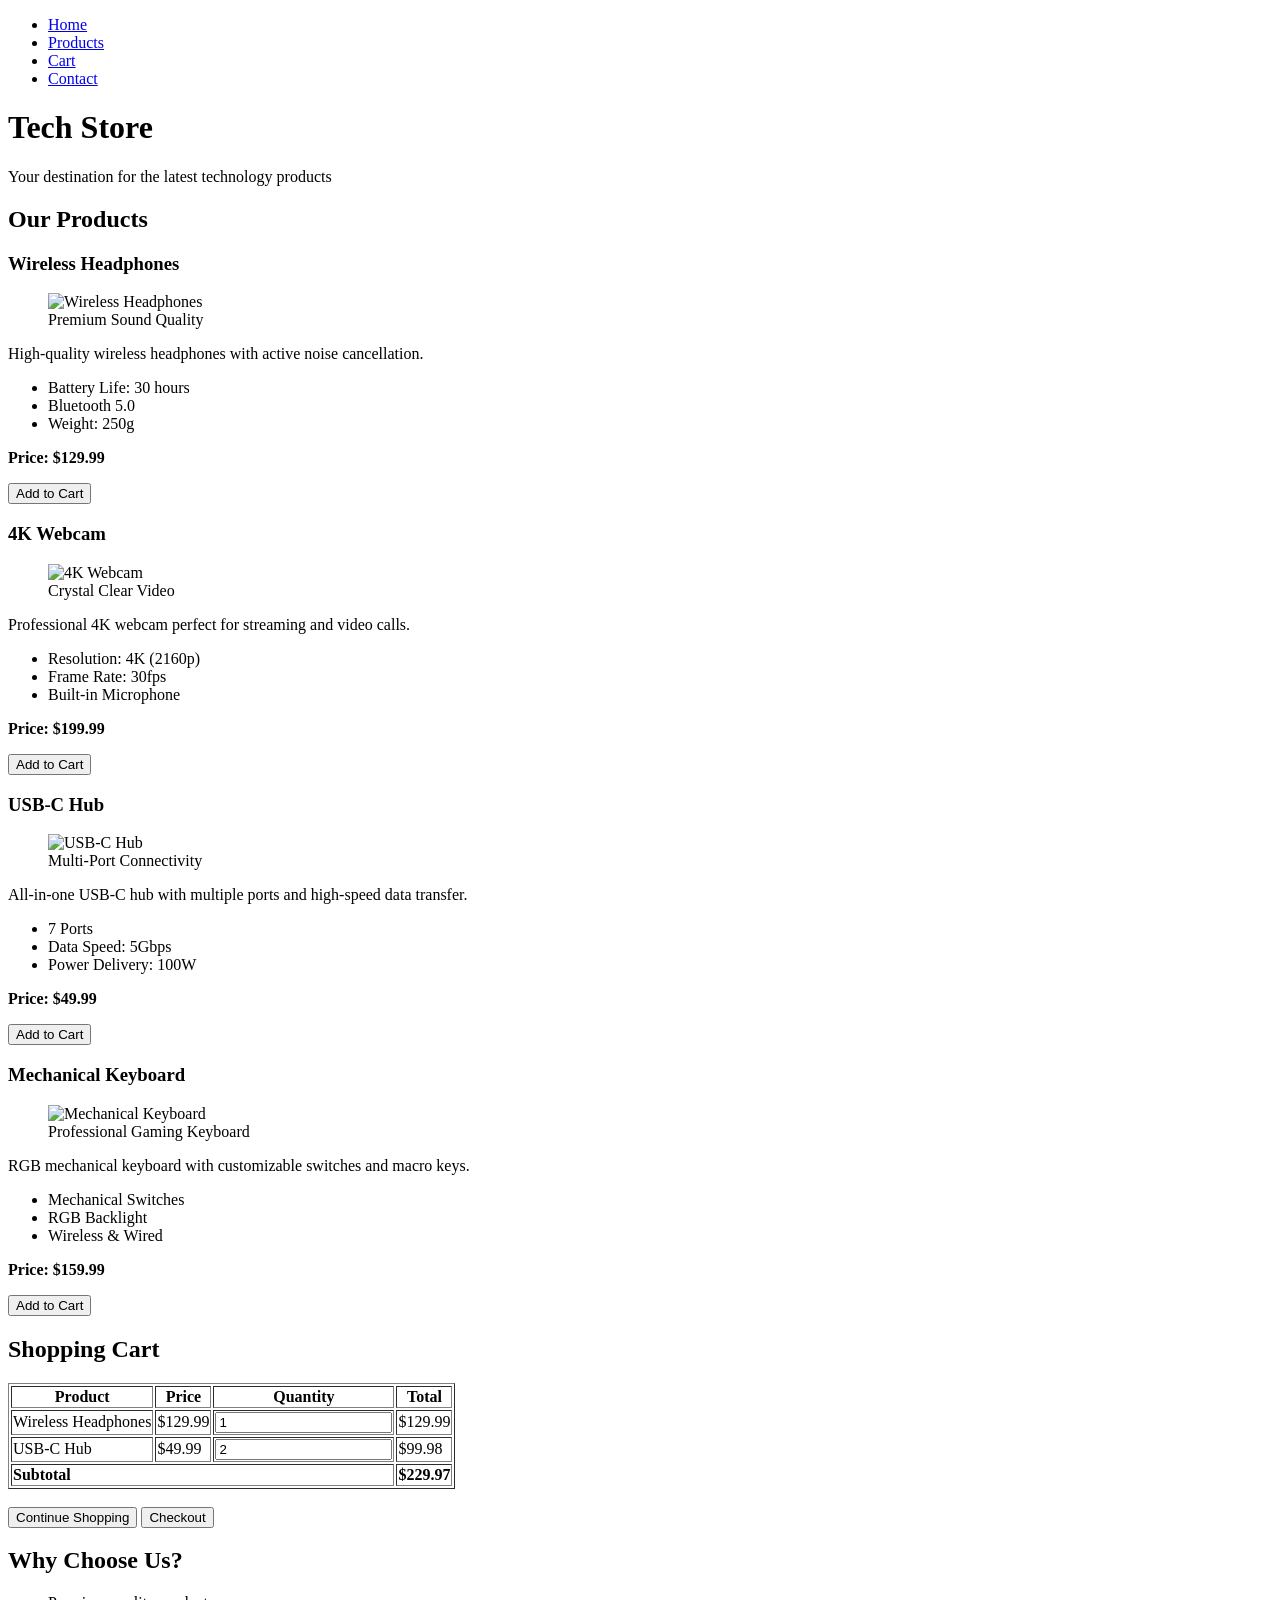
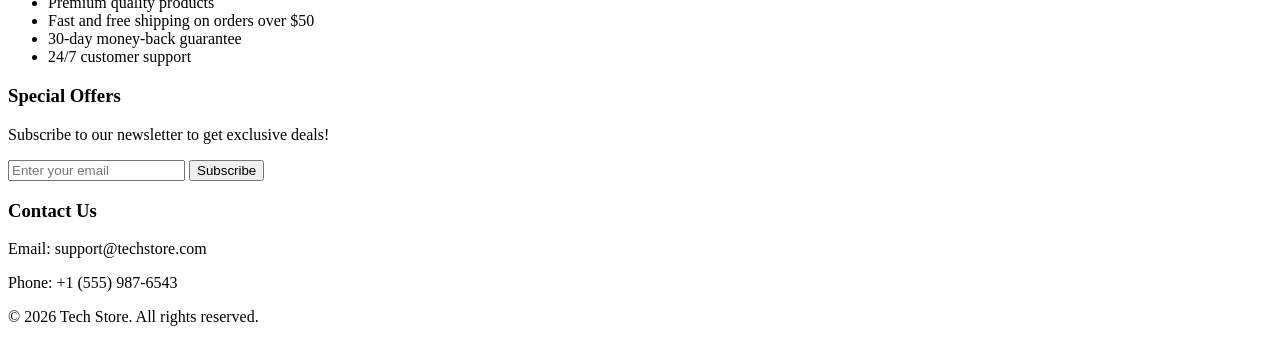
==== Exp2/index.html @ 87e5771e "Initial commit" ====
<!DOCTYPE html>
<html lang="en">

<head>
    <meta charset="UTF-8">
    <meta name="viewport" content="width=device-width, initial-scale=1.0">
    <title>Tech Store - E-commerce</title>
</head>

<body>
    <nav>
        <ul>
            <li><a href="#home">Home</a></li>
            <li><a href="#products">Products</a></li>
            <li><a href="#cart">Cart</a></li>
            <li><a href="#contact">Contact</a></li>
        </ul>
    </nav>

    <header id="home">
        <h1>Tech Store</h1>
        <p>Your destination for the latest technology products</p>
    </header>

    <main>
        <section id="products">
            <h2>Our Products</h2>

            <article>
                <h3>Wireless Headphones</h3>
                <figure>
                    <img src="product1.jpg" alt="Wireless Headphones">
                    <figcaption>Premium Sound Quality</figcaption>
                </figure>
                <p>High-quality wireless headphones with active noise cancellation.</p>
                <ul>
                    <li>Battery Life: 30 hours</li>
                    <li>Bluetooth 5.0</li>
                    <li>Weight: 250g</li>
                </ul>
                <p><strong>Price: $129.99</strong></p>
                <button>Add to Cart</button>
            </article>

            <article>
                <h3>4K Webcam</h3>
                <figure>
                    <img src="product2.jpg" alt="4K Webcam">
                    <figcaption>Crystal Clear Video</figcaption>
                </figure>
                <p>Professional 4K webcam perfect for streaming and video calls.</p>
                <ul>
                    <li>Resolution: 4K (2160p)</li>
                    <li>Frame Rate: 30fps</li>
                    <li>Built-in Microphone</li>
                </ul>
                <p><strong>Price: $199.99</strong></p>
                <button>Add to Cart</button>
            </article>

            <article>
                <h3>USB-C Hub</h3>
                <figure>
                    <img src="product3.jpg" alt="USB-C Hub">
                    <figcaption>Multi-Port Connectivity</figcaption>
                </figure>
                <p>All-in-one USB-C hub with multiple ports and high-speed data transfer.</p>
                <ul>
                    <li>7 Ports</li>
                    <li>Data Speed: 5Gbps</li>
                    <li>Power Delivery: 100W</li>
                </ul>
                <p><strong>Price: $49.99</strong></p>
                <button>Add to Cart</button>
            </article>

            <article>
                <h3>Mechanical Keyboard</h3>
                <figure>
                    <img src="product4.jpg" alt="Mechanical Keyboard">
                    <figcaption>Professional Gaming Keyboard</figcaption>
                </figure>
                <p>RGB mechanical keyboard with customizable switches and macro keys.</p>
                <ul>
                    <li>Mechanical Switches</li>
                    <li>RGB Backlight</li>
                    <li>Wireless & Wired</li>
                </ul>
                <p><strong>Price: $159.99</strong></p>
                <button>Add to Cart</button>
            </article>
        </section>

        <section id="cart">
            <h2>Shopping Cart</h2>
            <table border="1">
                <tr>
                    <th>Product</th>
                    <th>Price</th>
                    <th>Quantity</th>
                    <th>Total</th>
                </tr>
                <tr>
                    <td>Wireless Headphones</td>
                    <td>$129.99</td>
                    <td><input type="number" value="1" min="1"></td>
                    <td>$129.99</td>
                </tr>
                <tr>
                    <td>USB-C Hub</td>
                    <td>$49.99</td>
                    <td><input type="number" value="2" min="1"></td>
                    <td>$99.98</td>
                </tr>
                <tr>
                    <td colspan="3"><strong>Subtotal</strong></td>
                    <td><strong>$229.97</strong></td>
                </tr>
            </table>
            <br>
            <button>Continue Shopping</button>
            <button>Checkout</button>
        </section>

        <section>
            <h2>Why Choose Us?</h2>
            <ul>
                <li>Premium quality products</li>
                <li>Fast and free shipping on orders over $50</li>
                <li>30-day money-back guarantee</li>
                <li>24/7 customer support</li>
            </ul>
        </section>
    </main>

    <aside>
        <h3>Special Offers</h3>
        <p>Subscribe to our newsletter to get exclusive deals!</p>
        <form>
            <input type="email" placeholder="Enter your email" required>
            <button type="submit">Subscribe</button>
        </form>
    </aside>

    <footer id="contact">
        <h3>Contact Us</h3>
        <p>Email: support@techstore.com</p>
        <p>Phone: +1 (555) 987-6543</p>
        <p>&copy; 2026 Tech Store. All rights reserved.</p>
    </footer>
</body>

</html>
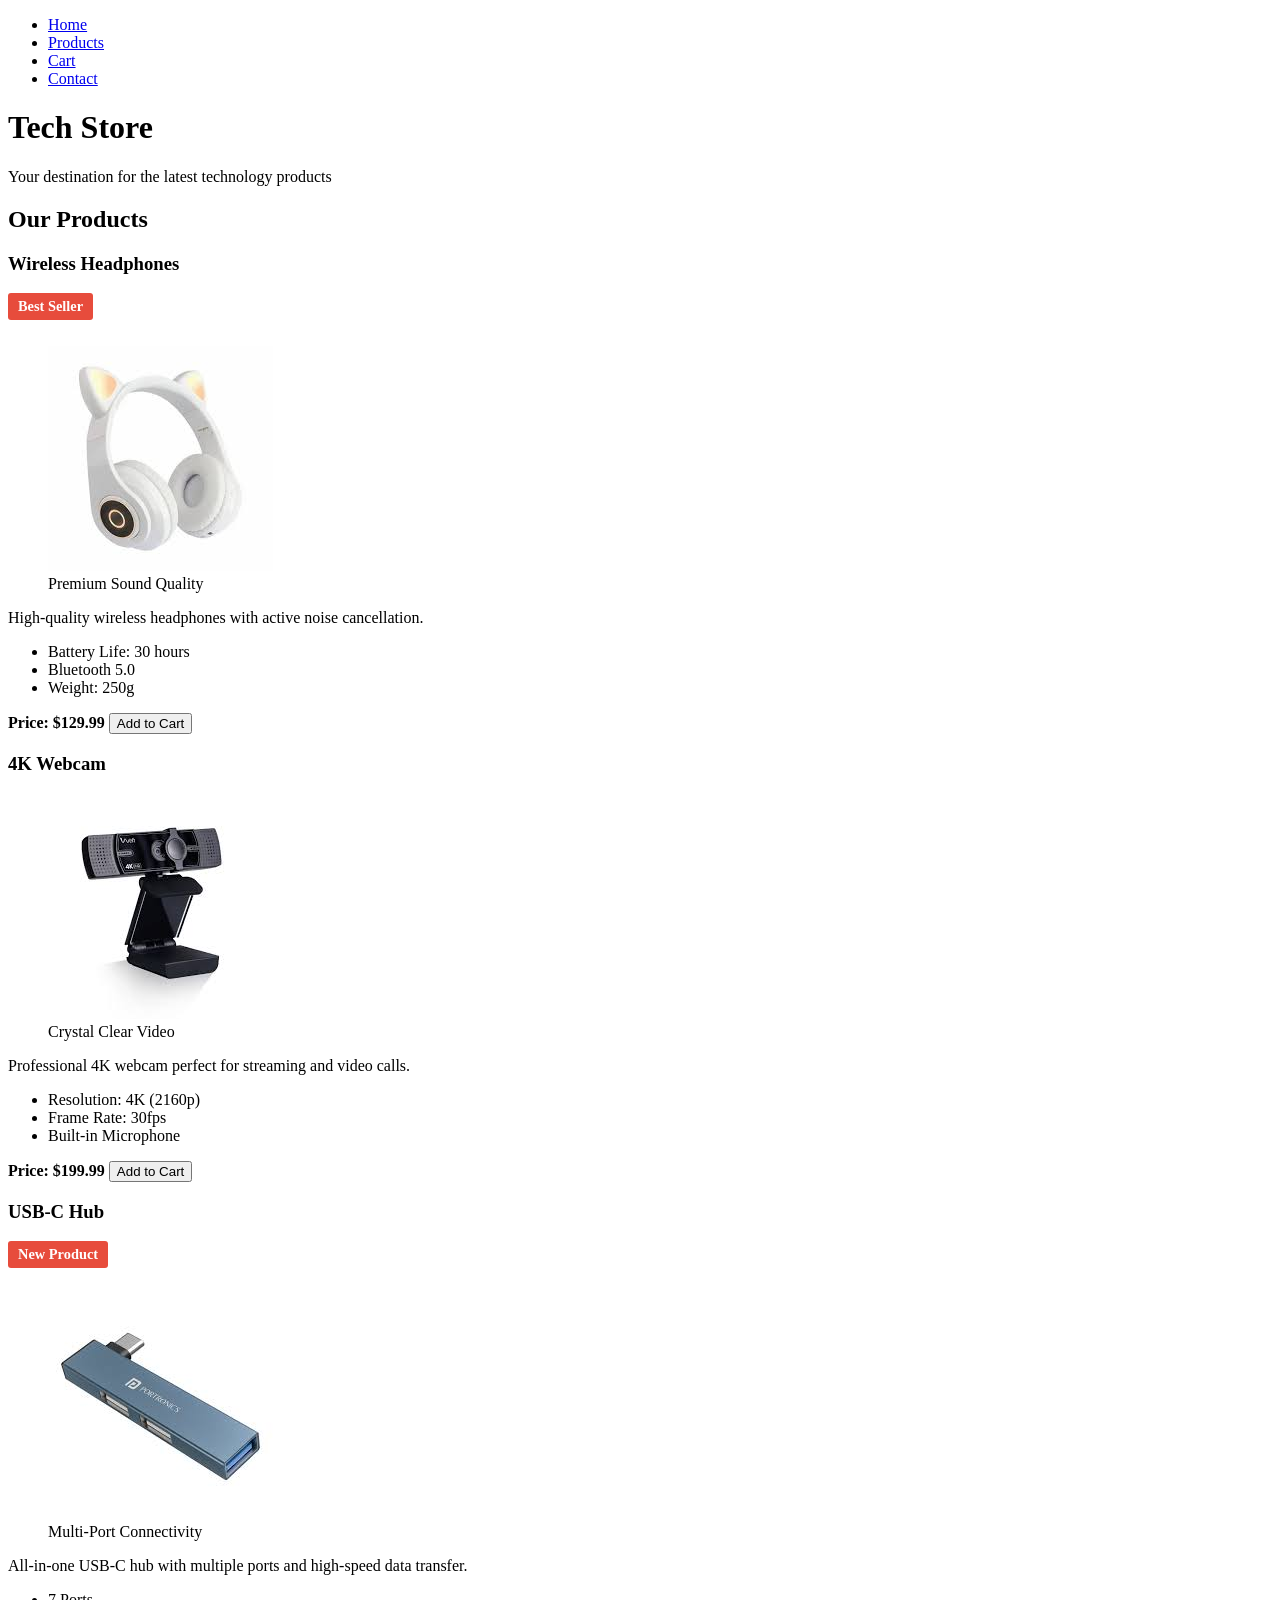
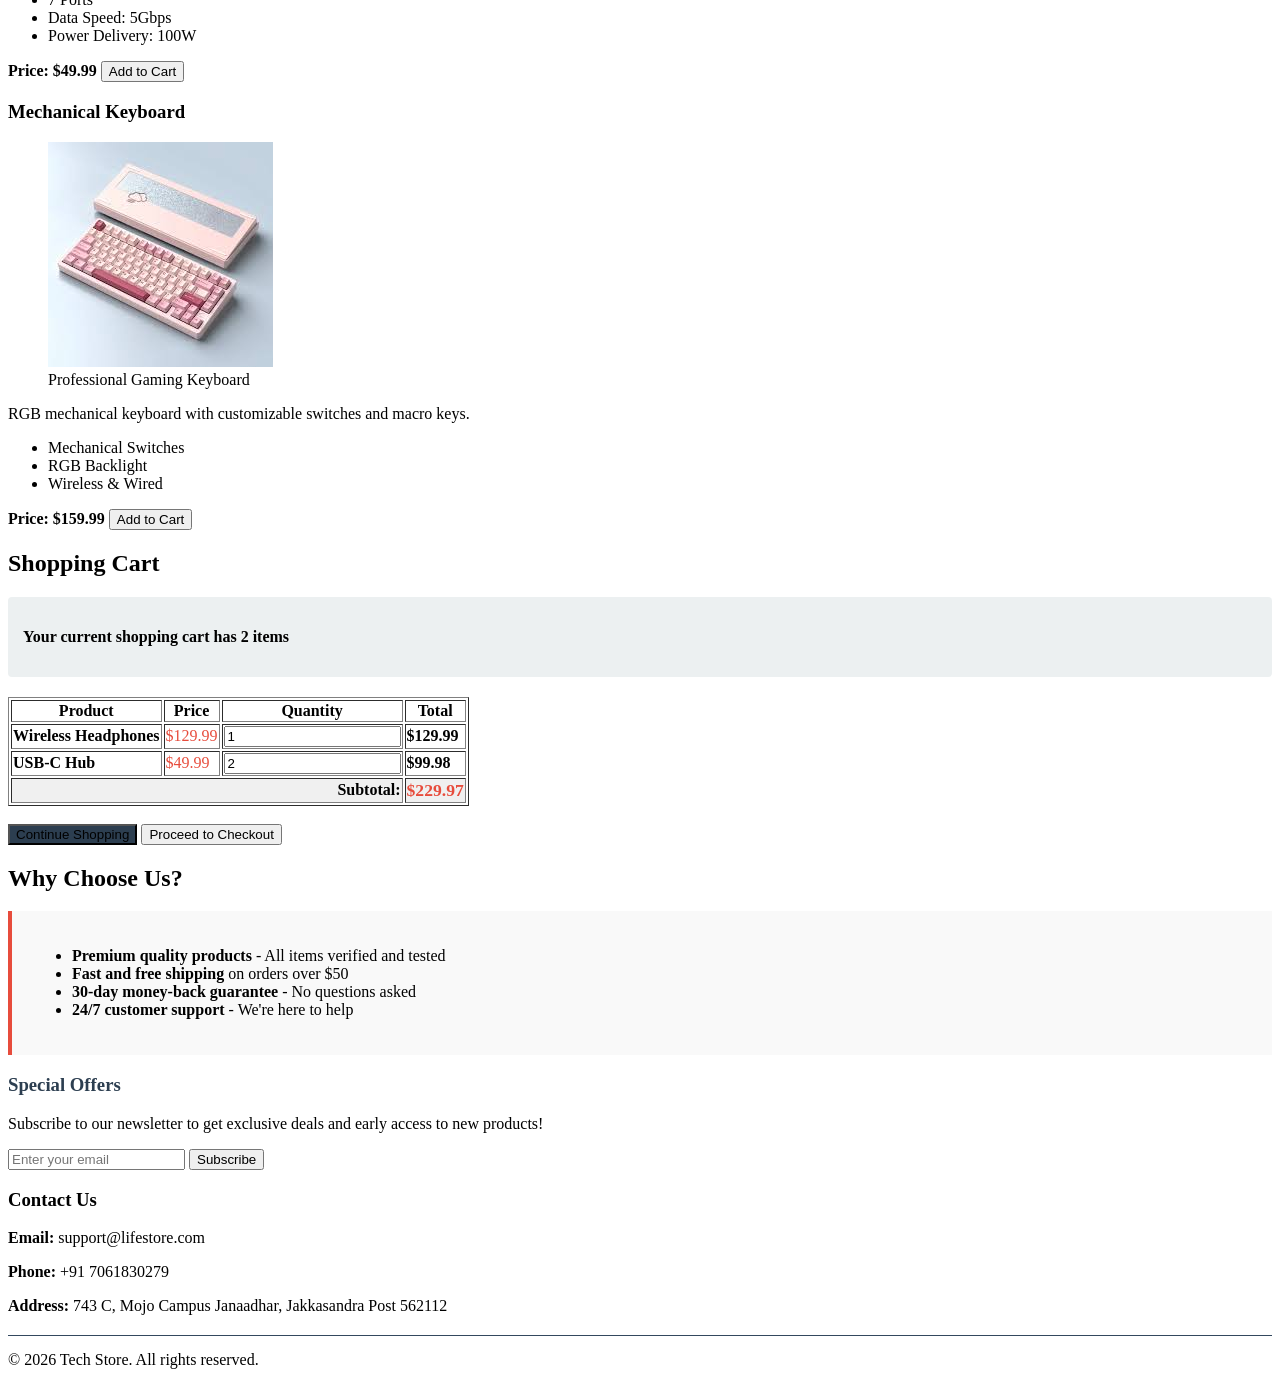
==== commit cb0c3e62: "Experiments 1 - 4" ====
--- a/Exp2/index.html
+++ b/Exp2/index.html
@@ -5,6 +5,32 @@
     <meta charset="UTF-8">
     <meta name="viewport" content="width=device-width, initial-scale=1.0">
     <title>Tech Store - E-commerce</title>
+    <link rel="stylesheet" href="style.css">
+    <style>
+        .sale-badge {
+            background-color: #e74c3c;
+            color: white;
+            padding: 5px 10px;
+            border-radius: 3px;
+            font-size: 0.9em;
+            font-weight: bold;
+            display: inline-block;
+            margin-bottom: 10px;
+        }
+
+        .cart-summary {
+            background-color: #ecf0f1;
+            padding: 15px;
+            border-radius: 4px;
+            margin: 20px 0;
+        }
+
+        .why-choose {
+            background-color: #f9f9f9;
+            padding: 20px;
+            border-left: 4px solid #e74c3c;
+        }
+    </style>
 </head>
 
 <body>
@@ -28,8 +54,9 @@
 
             <article>
                 <h3>Wireless Headphones</h3>
+                <div class="sale-badge">Best Seller</div>
                 <figure>
-                    <img src="product1.jpg" alt="Wireless Headphones">
+                    <img src="wh.jpg" alt="Wireless Headphones">
                     <figcaption>Premium Sound Quality</figcaption>
                 </figure>
                 <p>High-quality wireless headphones with active noise cancellation.</p>
@@ -38,14 +65,14 @@
                     <li>Bluetooth 5.0</li>
                     <li>Weight: 250g</li>
                 </ul>
-                <p><strong>Price: $129.99</strong></p>
+                <strong> Price: $129.99</strong>
                 <button>Add to Cart</button>
             </article>
 
             <article>
                 <h3>4K Webcam</h3>
                 <figure>
-                    <img src="product2.jpg" alt="4K Webcam">
+                    <img src="4wc.jpg" alt="4K Webcam">
                     <figcaption>Crystal Clear Video</figcaption>
                 </figure>
                 <p>Professional 4K webcam perfect for streaming and video calls.</p>
@@ -54,14 +81,15 @@
                     <li>Frame Rate: 30fps</li>
                     <li>Built-in Microphone</li>
                 </ul>
-                <p><strong>Price: $199.99</strong></p>
+                <strong>Price: $199.99</strong>
                 <button>Add to Cart</button>
             </article>
 
             <article>
                 <h3>USB-C Hub</h3>
+                <div class="sale-badge">New Product</div>
                 <figure>
-                    <img src="product3.jpg" alt="USB-C Hub">
+                    <img src="usbch.jpg" alt="USB-C Hub">
                     <figcaption>Multi-Port Connectivity</figcaption>
                 </figure>
                 <p>All-in-one USB-C hub with multiple ports and high-speed data transfer.</p>
@@ -70,14 +98,14 @@
                     <li>Data Speed: 5Gbps</li>
                     <li>Power Delivery: 100W</li>
                 </ul>
-                <p><strong>Price: $49.99</strong></p>
+                <strong>Price: $49.99</strong>
                 <button>Add to Cart</button>
             </article>
 
             <article>
                 <h3>Mechanical Keyboard</h3>
                 <figure>
-                    <img src="product4.jpg" alt="Mechanical Keyboard">
+                    <img src="mk.jpg" alt="Mechanical Keyboard">
                     <figcaption>Professional Gaming Keyboard</figcaption>
                 </figure>
                 <p>RGB mechanical keyboard with customizable switches and macro keys.</p>
@@ -86,13 +114,16 @@
                     <li>RGB Backlight</li>
                     <li>Wireless & Wired</li>
                 </ul>
-                <p><strong>Price: $159.99</strong></p>
+                <strong>Price: $159.99</strong>
                 <button>Add to Cart</button>
             </article>
         </section>
 
         <section id="cart">
             <h2>Shopping Cart</h2>
+            <div class="cart-summary">
+                <p><strong>Your current shopping cart has 2 items</strong></p>
+            </div>
             <table border="1">
                 <tr>
                     <th>Product</th>
@@ -101,42 +132,44 @@
                     <th>Total</th>
                 </tr>
                 <tr>
-                    <td>Wireless Headphones</td>
-                    <td>$129.99</td>
+                    <td><strong>Wireless Headphones</strong></td>
+                    <td style="color: #e74c3c;">$129.99</td>
                     <td><input type="number" value="1" min="1"></td>
-                    <td>$129.99</td>
+                    <td style="font-weight: bold;">$129.99</td>
                 </tr>
                 <tr>
-                    <td>USB-C Hub</td>
-                    <td>$49.99</td>
+                    <td><strong>USB-C Hub</strong></td>
+                    <td style="color: #e74c3c;">$49.99</td>
                     <td><input type="number" value="2" min="1"></td>
-                    <td>$99.98</td>
+                    <td style="font-weight: bold;">$99.98</td>
                 </tr>
-                <tr>
-                    <td colspan="3"><strong>Subtotal</strong></td>
-                    <td><strong>$229.97</strong></td>
+                <tr style="background-color: #f0f0f0;">
+                    <td colspan="3" style="text-align: right;"><strong>Subtotal:</strong></td>
+                    <td style="font-weight: bold; font-size: 1.1em; color: #e74c3c;">$229.97</td>
                 </tr>
             </table>
             <br>
-            <button>Continue Shopping</button>
-            <button>Checkout</button>
+            <button style="background-color: #2c3e50;">Continue Shopping</button>
+            <button>Proceed to Checkout</button>
         </section>
 
         <section>
             <h2>Why Choose Us?</h2>
-            <ul>
-                <li>Premium quality products</li>
-                <li>Fast and free shipping on orders over $50</li>
-                <li>30-day money-back guarantee</li>
-                <li>24/7 customer support</li>
-            </ul>
+            <div class="why-choose">
+                <ul>
+                    <li><strong>Premium quality products</strong> - All items verified and tested</li>
+                    <li><strong>Fast and free shipping</strong> on orders over $50</li>
+                    <li><strong>30-day money-back guarantee</strong> - No questions asked</li>
+                    <li><strong>24/7 customer support</strong> - We're here to help</li>
+                </ul>
+            </div>
         </section>
     </main>
 
     <aside>
-        <h3>Special Offers</h3>
-        <p>Subscribe to our newsletter to get exclusive deals!</p>
-        <form>
+        <h3 style="color: #2c3e50;">Special Offers</h3>
+        <p>Subscribe to our newsletter to get exclusive deals and early access to new products!</p>
+        <form style="margin-top: 15px;">
             <input type="email" placeholder="Enter your email" required>
             <button type="submit">Subscribe</button>
         </form>
@@ -144,9 +177,11 @@
 
     <footer id="contact">
         <h3>Contact Us</h3>
-        <p>Email: support@techstore.com</p>
-        <p>Phone: +1 (555) 987-6543</p>
-        <p>&copy; 2026 Tech Store. All rights reserved.</p>
+        <p><strong>Email:</strong> support@lifestore.com</p>
+        <p><strong>Phone:</strong> +91 7061830279</p>
+        <p><strong>Address:</strong> 743 C, Mojo Campus Janaadhar, Jakkasandra Post 562112</p>
+        <p style="margin-top: 20px; border-top: 1px solid #34495e; padding-top: 15px;">&copy; 2026 Tech Store. All
+            rights reserved.</p>
     </footer>
 </body>
 
